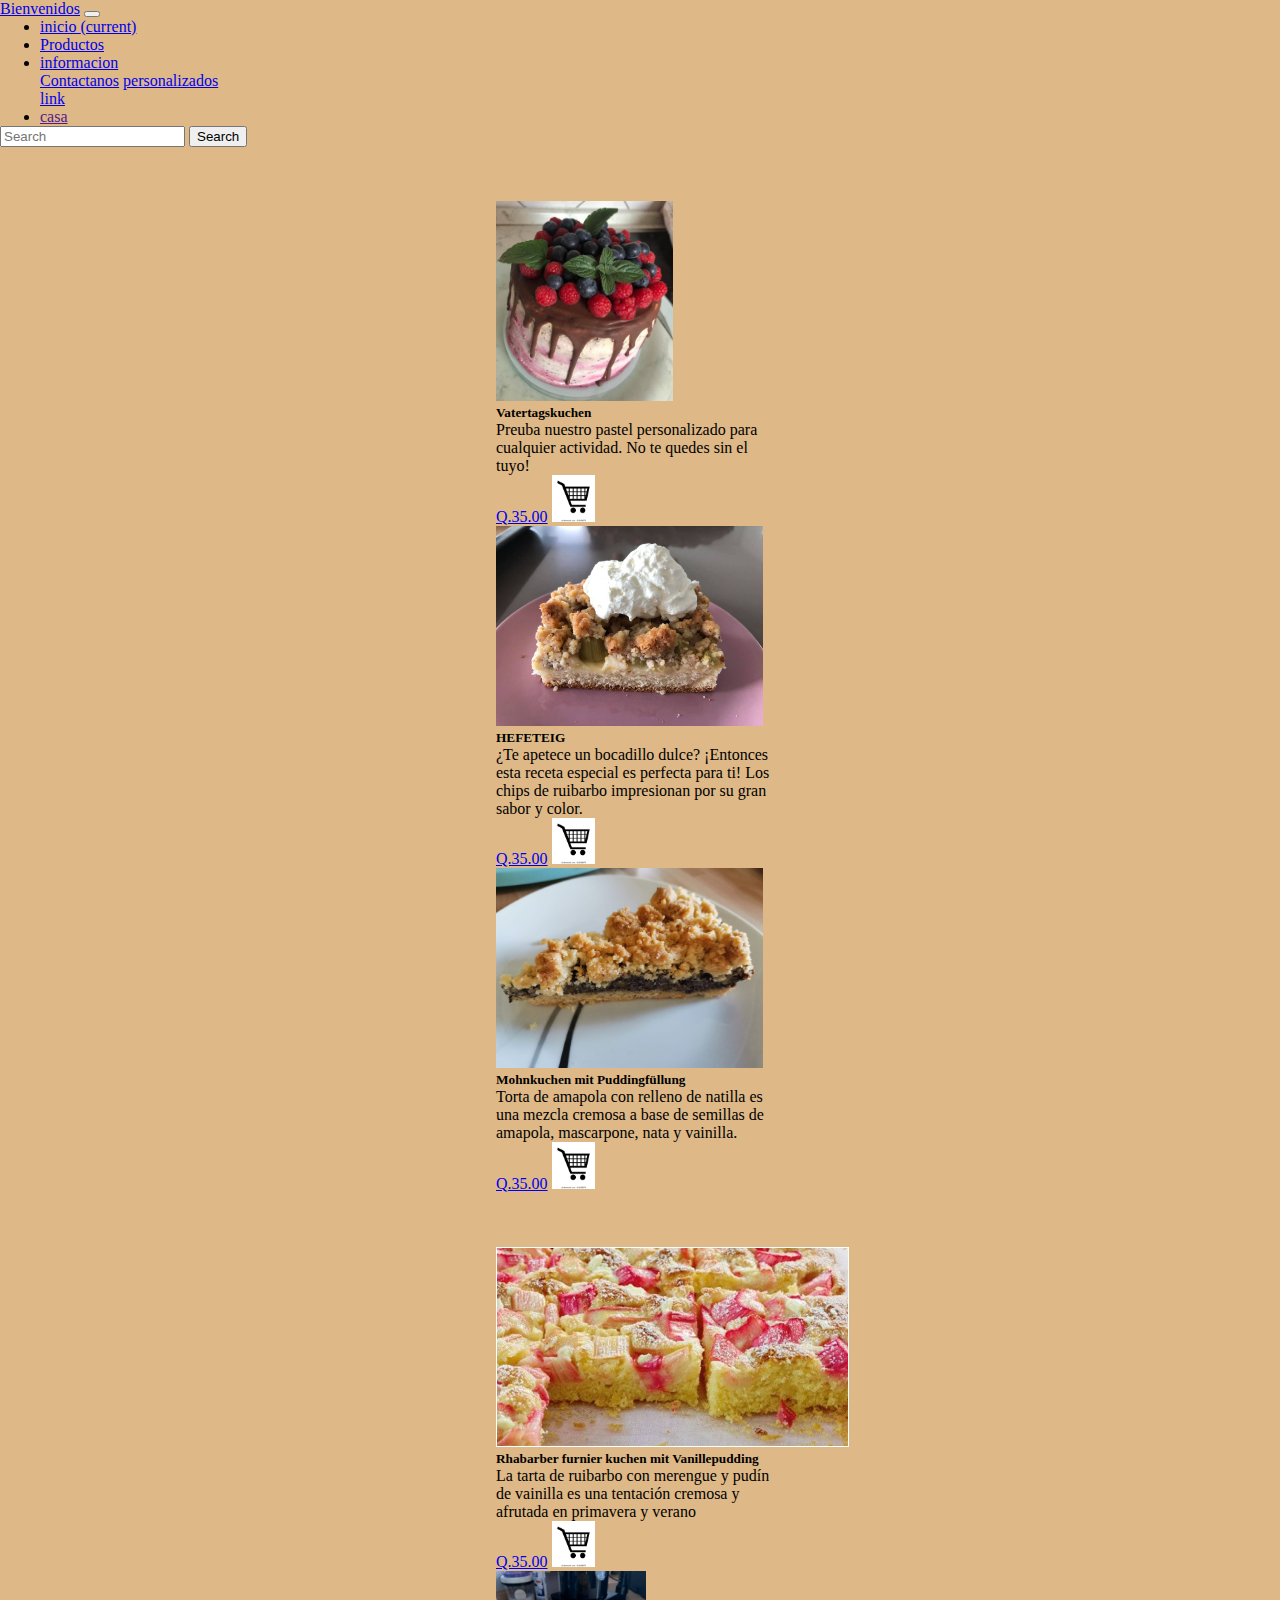
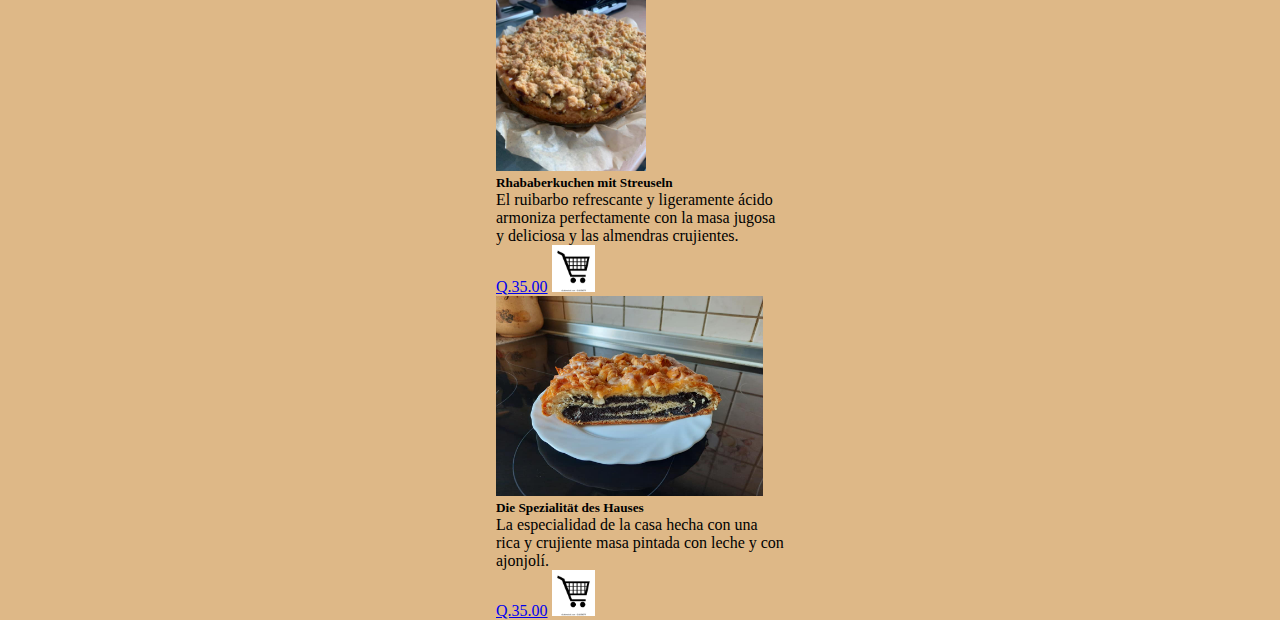
==== index.html @ 817ec8a4 "prier respositorio" ====
<!DOCTYPE html>
<html lang="en">
<head>
    <meta charset="UTF-8">
    <meta http-equiv="X-UA-Compatible" content="IE=edge">
    <meta name="viewport" content="width=device-width, initial-scale=1.0">
    <title>Deutsche ecke</title>
    <link rel="stylesheet" href="https://cdn.jsdelivr.net/npm/bootstrap@4.6.0/dist/css/bootstrap.min.css" integrity="sha384-B0vP5xmATw1+K9KRQjQERJvTumQW0nPEzvF6L/Z6nronJ3oUOFUFpCjEUQouq2+l" crossorigin="anonymous">
    <script src="https://cdn.jsdelivr.net/npm/bootstrap@5.0.1/dist/js/bootstrap.bundle.min.js" integrity="sha384-gtEjrD/SeCtmISkJkNUaaKMoLD0//ElJ19smozuHV6z3Iehds+3Ulb9Bn9Plx0x4" crossorigin="anonymous"></script>
    <link rel="shortcut icon" href="img/logo 1.jpg" type="image/x-icon">
    <link rel="stylesheet" href="css/indexest.css">
</head>
<bod >

    <nav class="navbar navbar-expand-lg navbar-light bg-light" id="navegador">
        <a class="navbar-brand" href="#">Bienvenidos</a>
        <button class="navbar-toggler" type="button" data-toggle="collapse" data-target="#navbarSupportedContent" aria-controls="navbarSupportedContent" aria-expanded="false" aria-label="Toggle navigation">
          <span class="navbar-toggler-icon"></span>
        </button>
      
        <div class="collapse navbar-collapse" id="navbarSupportedContent">
          <ul class="navbar-nav mr-auto">
            <li class="nav-item active">
              <a class="nav-link" href="index.html">inicio <span class="sr-only">(current)</span></a>
            </li>
            <li class="nav-item">
              <a class="nav-link" href="productos.html">Productos</a>
            </li><a href="https://youtu.be/8UVNT4wvIGY"></a>
            <li class="nav-item dropdown">
              <a class="nav-link dropdown-toggle" href="#" id="navbarDropdown" role="button" data-toggle="dropdown" aria-haspopup="true" aria-expanded="false">
                informacion
              </a>
              <div class="dropdown-menu" aria-labelledby="navbarDropdown">
                <a class="dropdown-item" href="contactos.html">Contactanos</a>
                <a class="dropdown-item" href="personalizados.html">personalizados</a>
                <div class="dropdown-divider"></div>
                <a class="dropdown-item" href="#">link</a>
              </div>
            </li>
            <li class="nav-item">
              <a class="nav-link disabled" href="" tabindex="-1" aria-disabled="true">casa</a>
            </li>
          </ul>
          <form class="form-inline my-2 my-lg-0">
            <input class="form-control mr-sm-2" type="search" placeholder="Search" aria-label="Search">
            <button class="btn btn-outline-success my-2 my-sm-0" type="submit">Search</button>
          </form>
        </div>
      </nav> <br> <br> <br>
       
        
         

      <div class="container">
        <div class="row">
          <div class="col-sm">
            <div class="card" style="width: 18rem;">
              <img src="img/img1.jpg" class="card-img-top" alt="Girl in a jacket"  height="200">
              <div class="card-body">
                <h5 class="card-title">Vatertagskuchen</h5>
                <p class="card-text">Preuba nuestro pastel personalizado para cualquier actividad. No te quedes sin el tuyo!
                </p>
                <a href="Envio.html" class="btn btn-primary">Q.35.00</a>
                <img class="comprar" src="img/carrito de compras.webp" alt="404 error" width="15%">
              </div>
            </div>
          </div>

          <div class="col-sm">
            <div class="card" style="width: 18rem;" >
            <img src="img/img2.0.jpg" class="card-img-top" alt="Girl in a jacket" height="200">
              <div class="card-body">
                <h5 class="card-title">HEFETEIG</h5>
                <p class="card-text">¿Te apetece un bocadillo dulce? ¡Entonces esta receta especial es perfecta para ti! Los chips de ruibarbo impresionan por su gran sabor y color.</p>
                <a href="Envio.html" class="btn btn-primary">Q.35.00</a>
                <img class="comprar" src="img/carrito de compras.webp" alt="404 error" width="15%">
              </div>
            </div>
          </div>

          <div class="col-sm">
            <div class="card" style="width: 18rem;">
              <img src="img/img3.jpg" class="card-img-top" alt="Girl in a jacket" height="200" >
              <div class="card-body">
                <h5 class="card-title">Mohnkuchen mit Puddingfüllung</h5>
                <p class="card-text">Torta de amapola con relleno de natilla es una mezcla cremosa a base de semillas de amapola, mascarpone, nata y vainilla.</p>
                <a href="Envio.html" class="btn btn-primary">Q.35.00</a>
                <img class="comprar" src="img/carrito de compras.webp" alt="404 error" width="15%">
              </div>
            </div>
          </div>
        </div>
      </div> <br> <br> <br>


      <div class="container">
        <div class="row">
          <div class="col-sm">
            <div class="card" style="width: 18rem;">
              <img src="img/img4.jpg" class="card-img-top" alt="Girl in a jacket" height="200" >
              <div class="card-body">
                <h5 class="card-title">Rhabarber furnier kuchen mit Vanillepudding</h5>
                <p class="card-text">La tarta de ruibarbo con merengue y pudín de vainilla es una   tentación cremosa y afrutada en primavera y verano</p>
                <a href="Envio.html" class="btn btn-primary">Q.35.00</a>
                <img class="comprar" src="img/carrito de compras.webp" alt="404 error" width="15%">
              </div>
            </div>
          </div>

          <div class="col-sm">
            <div class="card" style="width: 18rem;">
              <img src="img/img5.jpg" class="card-img-top" alt="Girl in a jacket" height="200">
              <div class="card-body">
                <h5 class="card-title">Rhababerkuchen mit Streuseln</h5>
                <p class="card-text">El ruibarbo refrescante y ligeramente ácido armoniza perfectamente con la masa jugosa y deliciosa y las almendras crujientes.</p>
                <a href="Envio.html" class="btn btn-primary">Q.35.00</a>
                <img class="comprar" src="img/carrito de compras.webp" alt="404 error" width="15%">
              </div>
            </div>
          </div>

          <div class="col-sm">
            <div class="card" style="width: 18rem;">
              <img src="img/img6.jpg" class="card-img-top"  alt="Girl in a jacket" height="200">
              <div class="card-body">
                <h5 class="card-title">Die Spezialität des Hauses</h5>
                <p class="card-text">La especialidad de la casa   hecha con una rica y crujiente masa pintada con leche y con ajonjolí.</p>
                <a href="Envio.html" class="btn btn-primary">Q.35.00</a>
                <img class="comprar" src="img/carrito de compras.webp" alt="404 error" width="15%">
              </div>
            </div>
          </div>
        </div>
      </div>


   
    <script src="https://code.jquery.com/jquery-3.5.1.slim.min.js" integrity="sha384-DfXdz2htPH0lsSSs5nCTpuj/zy4C+OGpamoFVy38MVBnE+IbbVYUew+OrCXaRkfj" crossorigin="anonymous"></script>
    <script src="https://cdn.jsdelivr.net/npm/popper.js@1.16.1/dist/umd/popper.min.js" integrity="sha384-9/reFTGAW83EW2RDu2S0VKaIzap3H66lZH81PoYlFhbGU+6BZp6G7niu735Sk7lN" crossorigin="anonymous"></script>
    <script src="https://cdn.jsdelivr.net/npm/bootstrap@4.6.0/dist/js/bootstrap.min.js" integrity="sha384-+YQ4JLhjyBLPDQt//I+STsc9iw4uQqACwlvpslubQzn4u2UU2UFM80nGisd026JF" crossorigin="anonymous"></script>
</body>
</html>
---- css/indexest.css ----
*{
padding: auto;
margin: auto;

}

body{
    background-color: burlywood;
  
}
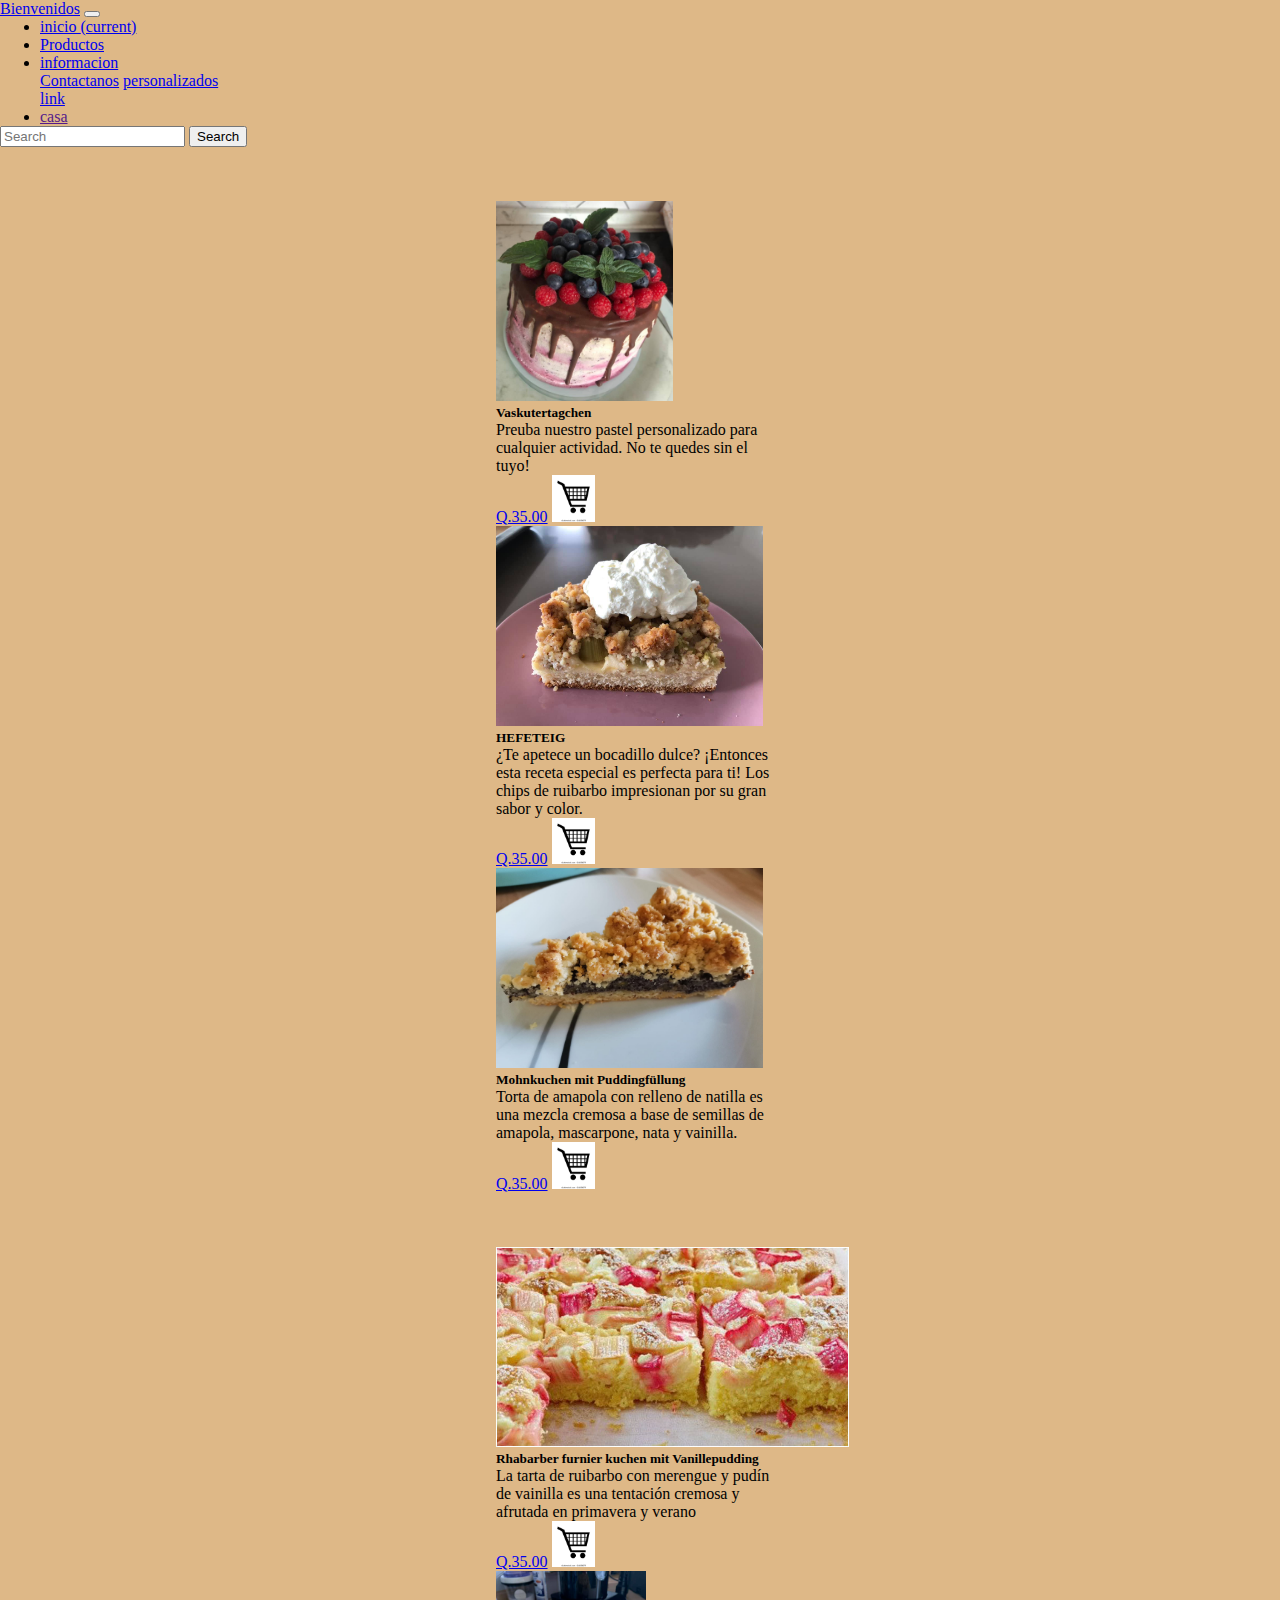
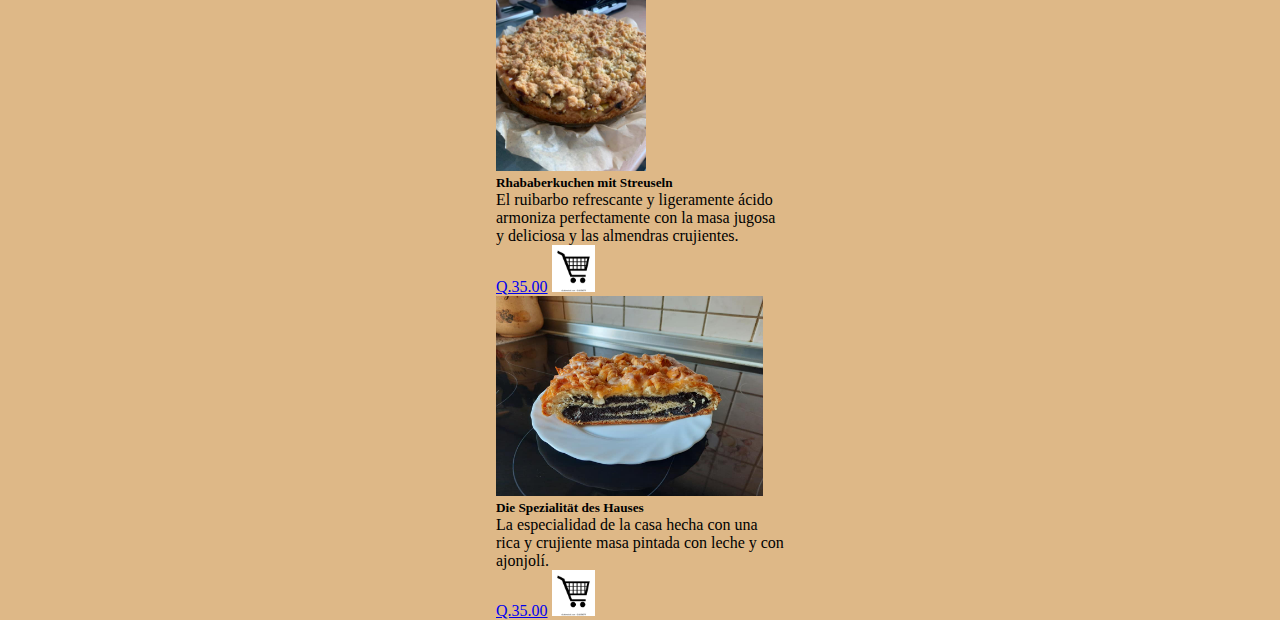
==== commit ce3ceec2: "segundo commit" ====
--- a/index.html
+++ b/index.html
@@ -7,7 +7,7 @@
     <title>Deutsche ecke</title>
     <link rel="stylesheet" href="https://cdn.jsdelivr.net/npm/bootstrap@4.6.0/dist/css/bootstrap.min.css" integrity="sha384-B0vP5xmATw1+K9KRQjQERJvTumQW0nPEzvF6L/Z6nronJ3oUOFUFpCjEUQouq2+l" crossorigin="anonymous">
     <script src="https://cdn.jsdelivr.net/npm/bootstrap@5.0.1/dist/js/bootstrap.bundle.min.js" integrity="sha384-gtEjrD/SeCtmISkJkNUaaKMoLD0//ElJ19smozuHV6z3Iehds+3Ulb9Bn9Plx0x4" crossorigin="anonymous"></script>
-    <link rel="shortcut icon" href="img/logo 1.jpg" type="image/x-icon">
+    <link rel="shortcut icon" href="img/img2.jpg" type="image/x-icon">
     <link rel="stylesheet" href="css/indexest.css">
 </head>
 <bod >
@@ -34,7 +34,7 @@
                 <a class="dropdown-item" href="contactos.html">Contactanos</a>
                 <a class="dropdown-item" href="personalizados.html">personalizados</a>
                 <div class="dropdown-divider"></div>
-                <a class="dropdown-item" href="#">link</a>
+                <a class="dropdown-item" href="https://www.youtube.com/watch?v=2X7t4ytR3tU">link</a>
               </div>
             </li>
             <li class="nav-item">
@@ -57,7 +57,7 @@
             <div class="card" style="width: 18rem;">
               <img src="img/img1.jpg" class="card-img-top" alt="Girl in a jacket"  height="200">
               <div class="card-body">
-                <h5 class="card-title">Vatertagskuchen</h5>
+                <h5 class="card-title">Vaskutertagchen</h5>
                 <p class="card-text">Preuba nuestro pastel personalizado para cualquier actividad. No te quedes sin el tuyo!
                 </p>
                 <a href="Envio.html" class="btn btn-primary">Q.35.00</a>
